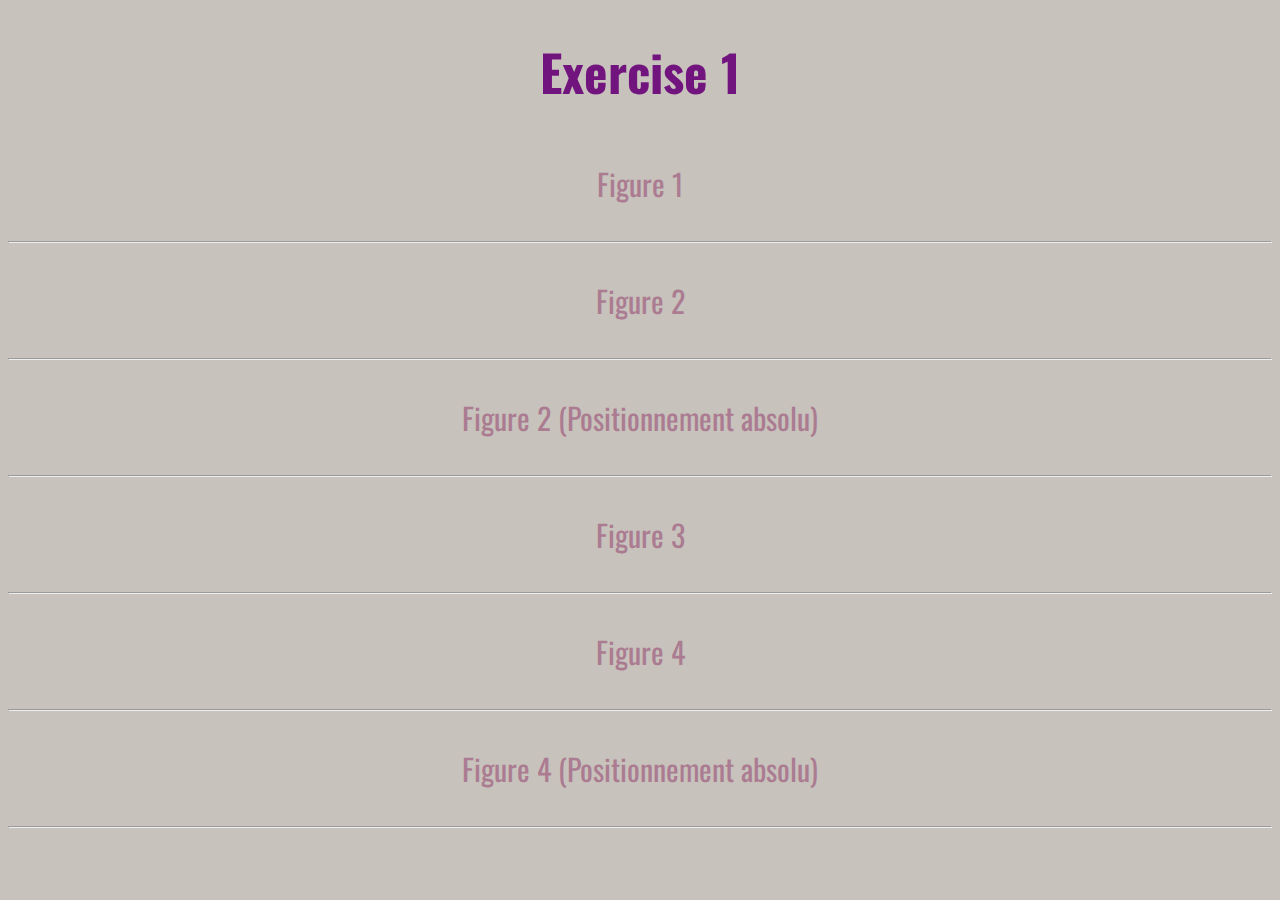
==== ex1.html @ 45896833 "Update and rename tp2.html to ex1.html" ====
<!DOCTYPE html>
<html lang="en" dir="ltr">
  <head>
    <meta charset="utf-8">
    <link rel="preconnect" href="https://fonts.gstatic.com">
    <link href="https://fonts.googleapis.com/css2?family=Oswald:wght@700&display=swap" rel="stylesheet">
<link rel="stylesheet" href="tp2.css">
    <title></title>
  </head>
  <body>
    <h1>Exercise 1</h1>
    <div class="liste">


        <a href="figure1.html">Figure 1</a>
        <hr>
         <a href="figure2.html">Figure 2</a>
         <hr>
         <a href="figure21.html">Figure 2 (Positionnement absolu)</a>
         <hr>
         <a href="figure3.html">Figure 3</a>
         <hr>
         <a href="figure4.html">Figure 4</a>
         <hr>
           <a href="figure41.html">Figure 4 (Positionnement absolu) </a>
           <hr>
    </div>


  </body>
</html>
---- tp2.css ----
body{
  background-color: #c8c2bc;
    font-family: 'Oswald', sans-serif;
}

h1{
  font-size: 50px;

  color: #72147e;
  text-align: center;
}

.liste{
  margin-left: auto;
  margin-right: auto;
  text-align: center;
  font-size: 30px;

}


a{
  text-decoration: none;
  display: block;
  padding: 20px;
    color: #9f5f80;
    opacity: 0.7;
    transition: opacity .3s ;
}

a:hover{
  opacity: 1;
}
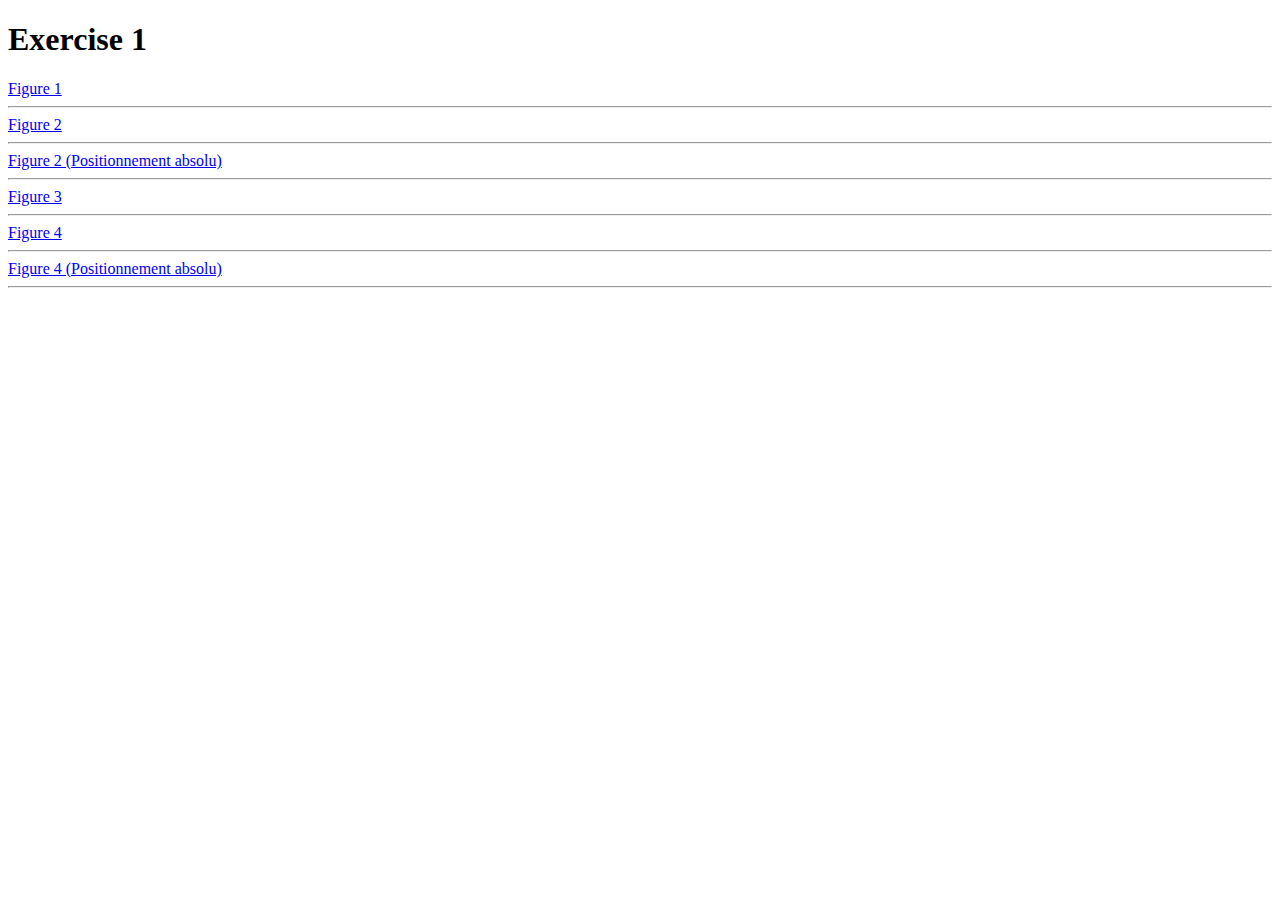
==== commit cb343d1b: "Update ex1.html" ====
--- a/ex1.html
+++ b/ex1.html
@@ -4,7 +4,7 @@
     <meta charset="utf-8">
     <link rel="preconnect" href="https://fonts.gstatic.com">
     <link href="https://fonts.googleapis.com/css2?family=Oswald:wght@700&display=swap" rel="stylesheet">
-<link rel="stylesheet" href="tp2.css">
+<link rel="stylesheet" href="ex1.css">
     <title></title>
   </head>
   <body>
